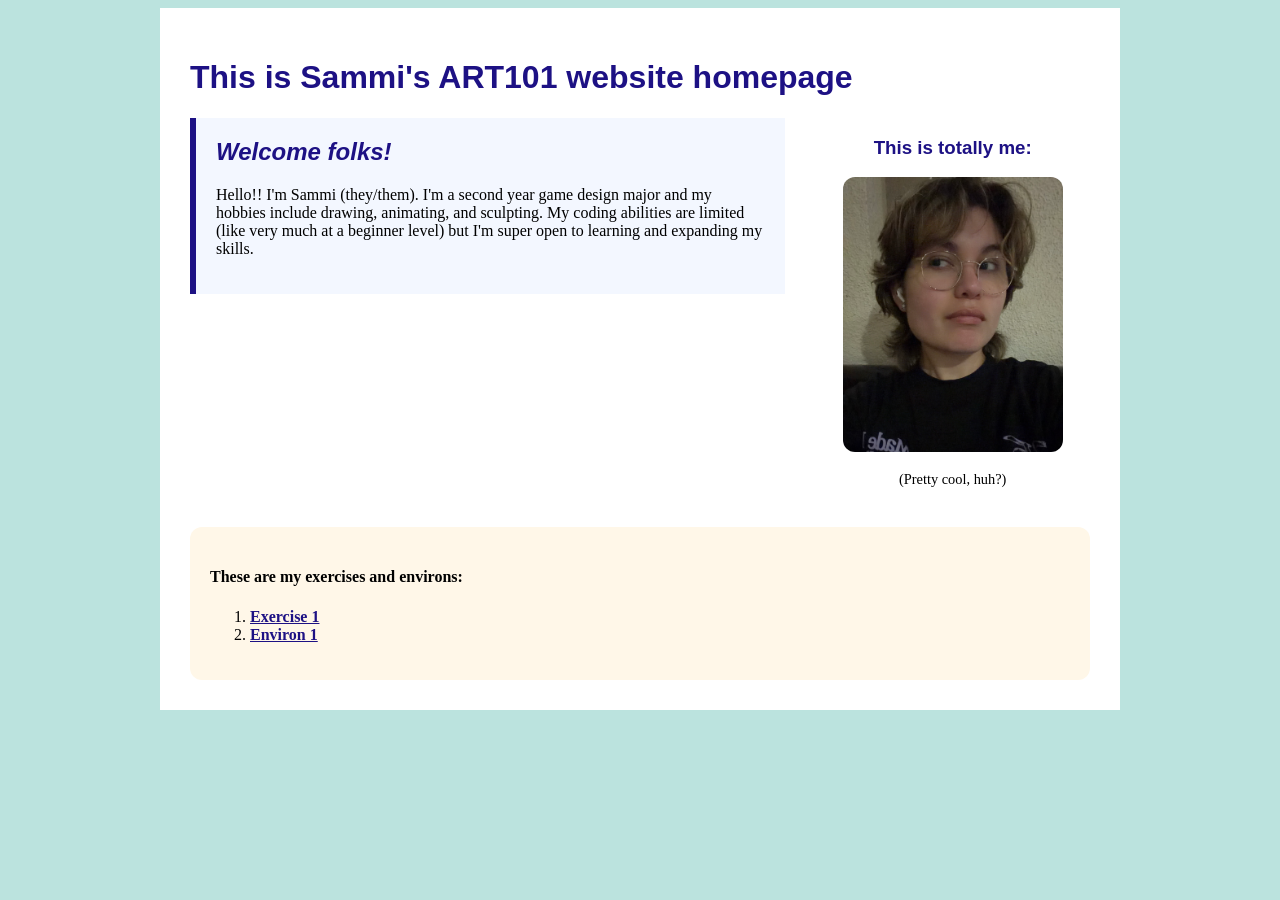
==== environ/index.html @ 3fba2c72 "update" ====
<!doctype html>
<html lang="en">
<head>
    <meta charset="utf-8">
    <title>Sammi's ART101 Homepage</title>
    <link href="site.css" rel="stylesheet" type="text/css">
</head>
<body>

    <div id="page">

        <!-- All visible page content goes between <body> and </body> -->

        <h1>This is Sammi's ART101 website homepage</h1>

        <div class="top-section">
            <div id="introduction">
                <h2>Welcome folks!</h2>

                <p>
                Hello!! I'm Sammi (they/them). I'm a second year game design major and my hobbies include drawing, animating, and sculpting. My coding abilities are limited (like very much at a beginner level) but I'm super open to learning and expanding my skills.
                </p>

            </div>

            <div class="profile">
                <h3>This is totally me:</h3>
                <img src="Copy of IMG_9681.jpg">
                <p> (Pretty cool, huh?) </p>
            </div>
        </div>

        <div class="navigation">
            <h4>These are my exercises and environs:</h4>
            <ol>
                <li><a href="exercises/ex01.html" target="_blank">Exercise 1</a></li>
                <li><a href="environ/env01.html" target="_blank">Environ 1</a></li>
            </ol>
        </div>

    </div>

</body>
</html>
---- environ/site.css ----
body {
    background: #bbe3de;
    padding: 50x;
}

h1,
h2,
h3 {color: #1d1184;
    font-family: sans-serif;
}

img {
    width: 200px;
}

#page {
    max-width: 900px;
    margin: 0 auto 0 auto;
    background: white;
    padding: 30px;
}

.top-section {
    display: flex;
    gap: 30px;
    align-items: flex-start;
    margin: 0 0 25px 0;
}

#introduction {
    background: #f3f7ff;
    padding: 20px;
    border-left: 6px solid #1d1184;
    flex: 2;
}

#introduction h2 {
    font-style: italic;
    margin-top: 0;
}

#inroduction p {
    font-size: 120%;
    line-height: 1.5;
}

.profile {
    text-align: center;
    flex: 1;
}

.profile img {
    width: 220px;
    border-radius: 12px;
}

.profile p {
    font-size: 90%;
}

.navigation {
    background: #fff7e8;
    padding: 20px;
    border-radius: 12px;
}

.navigation h2 {
    margin-top: 0;
}

navigation li {
    margin-bottom: 8px;
}

.navigation a {
    color: #1d1184;
    font-weight: bold;
}
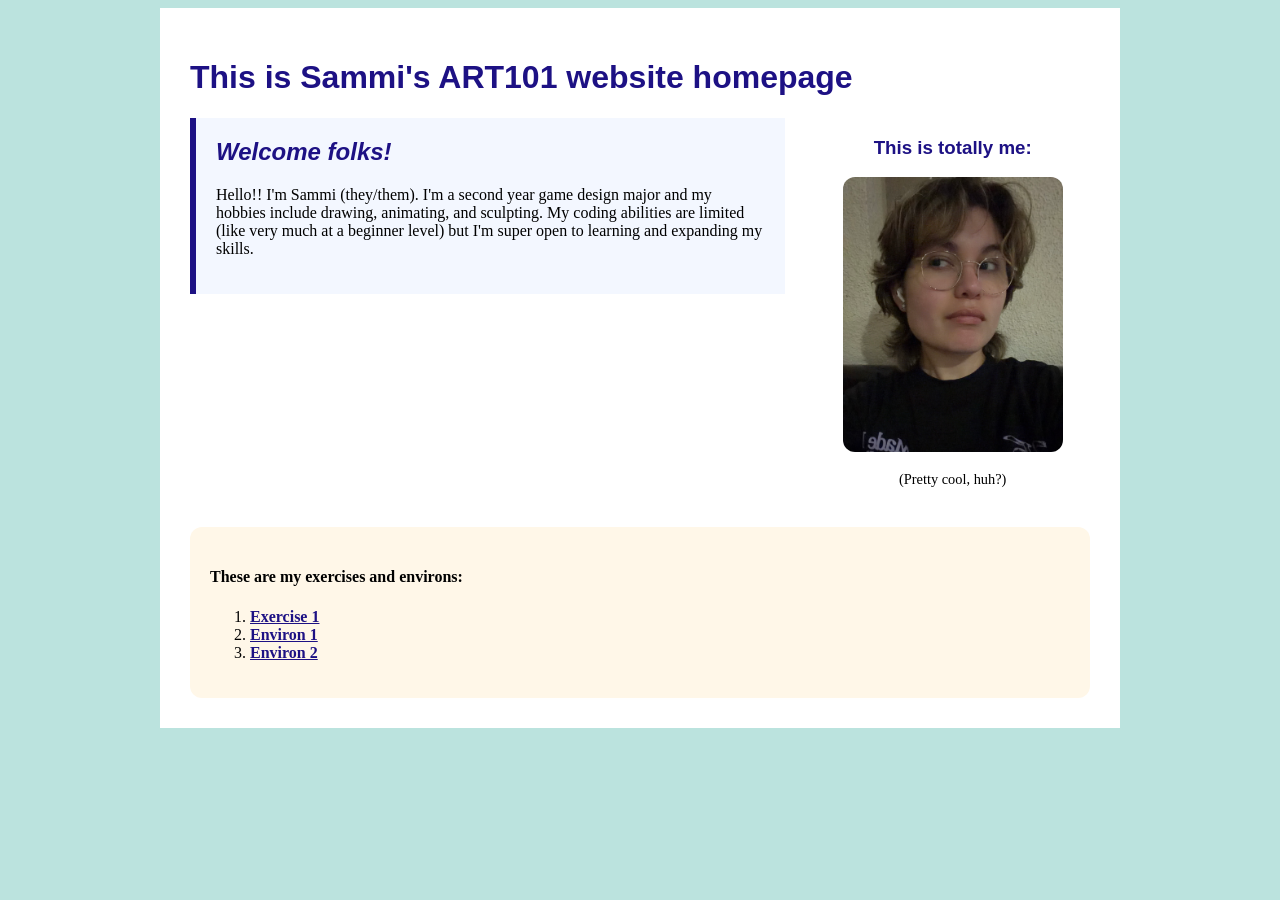
==== commit c7a10207: "update" ====
--- a/environ/index.html
+++ b/environ/index.html
@@ -35,6 +35,7 @@
             <ol>
                 <li><a href="exercises/ex01.html" target="_blank">Exercise 1</a></li>
                 <li><a href="environ/env01.html" target="_blank">Environ 1</a></li>
+                <li><a href="environ/env02.html" target="_blank">Environ 2</a></li>
             </ol>
         </div>
 
